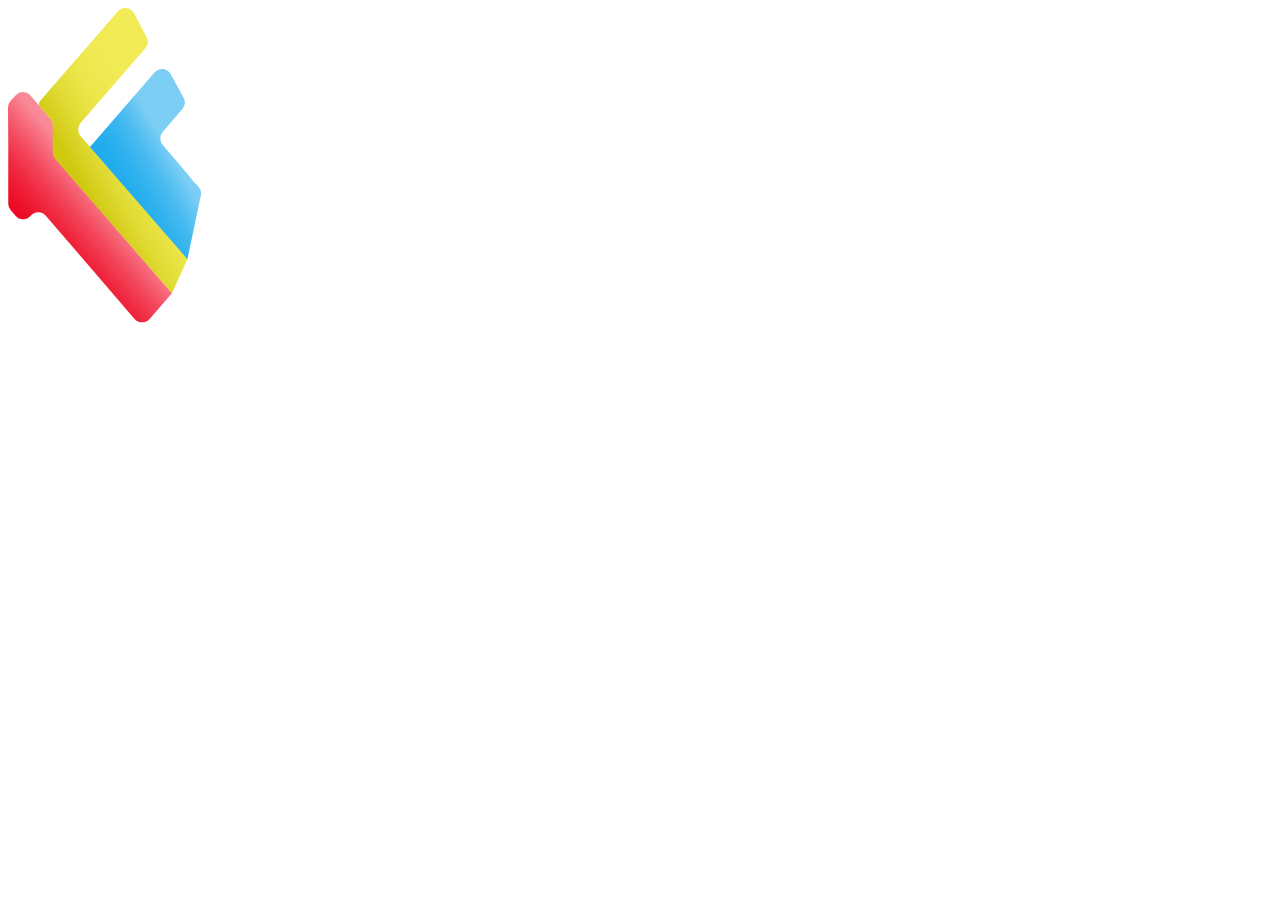
==== index.html @ 0ecc95d0 "Add files via upload" ====
<body>
  <svg xmlns="http://www.w3.org/2000/svg" xmlns:xlink="http://www.w3.org/1999/xlink" height="35vh" 
   preserveAspectRatio="true"
   viewBox="0 0 350 450"
   id="svg2""><defs><style>.cls-1{fill:url(#linear-gradient);}.cls-2{fill:url(#linear-gradient-2);}.cls-3{fill:url(#linear-gradient-3);}</style><linearGradient id="linear-gradient" x1="141.77" y1="254.95" x2="44.19" y2="336.83" gradientUnits="userSpaceOnUse"><stop offset="0.09" stop-color="#fa8997"/><stop offset="0.18" stop-color="#f87888"/><stop offset="0.44" stop-color="#f3485d"/><stop offset="0.68" stop-color="#ef263d"/><stop offset="0.87" stop-color="#ed112a"/><stop offset="0.99" stop-color="#ec0923"/></linearGradient><linearGradient id="linear-gradient-2" x1="269.71" y1="162.85" x2="94.83" y2="263.82" gradientUnits="userSpaceOnUse"><stop offset="0.24" stop-color="#f1ec55"/><stop offset="0.43" stop-color="#efea52"/><stop offset="0.58" stop-color="#eae547"/><stop offset="0.72" stop-color="#e2dc36"/><stop offset="0.86" stop-color="#d6cf1e"/><stop offset="0.92" stop-color="#d0c911"/></linearGradient><linearGradient id="linear-gradient-3" x1="289.04" y1="192.55" x2="157.46" y2="268.52" gradientUnits="userSpaceOnUse"><stop offset="0.37" stop-color="#7ccef4"/><stop offset="0.46" stop-color="#64c5f2"/><stop offset="0.6" stop-color="#45baf0"/><stop offset="0.75" stop-color="#2fb2ee"/><stop offset="0.88" stop-color="#22aded"/><stop offset="1" stop-color="#1dabed"/></linearGradient></defs><g id="Layer_2" data-name="Layer 2"><g id="Layer_4" data-name="Layer 4"><path class="cls-1" d="M10.73,124.83l-7.13,8A14.17,14.17,0,0,0,0,142.41l.36,43.76v93.25a14.17,14.17,0,0,0,3.38,9.2l6.93,8.17a14.22,14.22,0,0,0,21.71-.05h0A14.22,14.22,0,0,1,54,296.63L180.79,444.14a14.21,14.21,0,0,0,21.51.06l32-36.82L67.81,215.14a14.18,14.18,0,0,1-3.47-9.3v-38a14.22,14.22,0,0,0-3.42-9.26L32.15,125A14.22,14.22,0,0,0,10.73,124.83Z"/><path class="cls-2" d="M45.79,133l111-128.06A14.21,14.21,0,0,1,180,7.55l18.09,34.09a14.21,14.21,0,0,1-1.82,16L103.65,164.34a14.23,14.23,0,0,0,0,18.68l153,175.13-22.4,49.23L67.44,215.85a14.21,14.21,0,0,1-3.5-9.34V167.2a14.22,14.22,0,0,0-3.46-9.3l-14.69-17A6,6,0,0,1,45.79,133Z"/><path class="cls-3" d="M249.09,144.38,221,177a14.22,14.22,0,0,0-.07,18.48L255.5,236.1l10.41,12.71c.26.31.52.61.81.9l5.08,5.23a14.19,14.19,0,0,1,3.72,12.85l-19.22,91L117.13,198.66,209.27,92.14a14.22,14.22,0,0,1,23.24,2.51l18.3,33.66A14.22,14.22,0,0,1,249.09,144.38Z"/></g></g></svg>
<div class="loader">
           
  <div class="color">
</div>  
                 </div>                
  
</body>
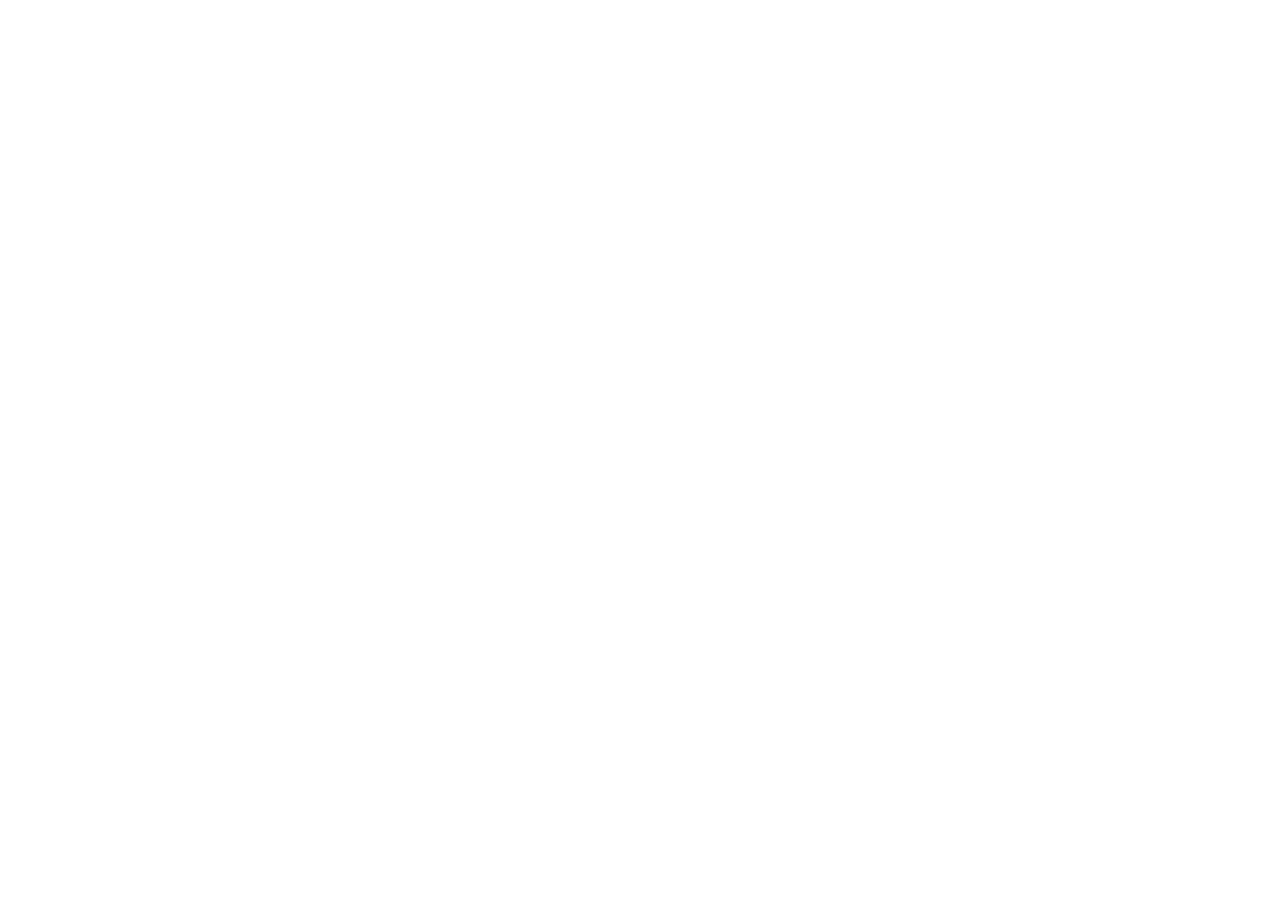
==== commit 3d0ea438: "Update index.html" ====
--- a/index.html
+++ b/index.html
@@ -1,3 +1,7 @@
+<head>
+  <title> Redirecting ...</title>
+  <link href="style.css" rel="stylesheet>
+</head>
 <body>
   <svg xmlns="http://www.w3.org/2000/svg" xmlns:xlink="http://www.w3.org/1999/xlink" height="35vh" 
    preserveAspectRatio="true"
@@ -8,6 +12,6 @@
   <div class="color">
 </div>  
                  </div>                
-  
+  <script src="script.js"/>
 </body>
 
--- a/style.css
+++ b/style.css
@@ -0,0 +1,43 @@
+body {
+  background-color: #031B26;
+}
+
+svg{
+  display: block;
+  margin: auto;
+  margin-top: 32.5vh;
+}
+.loader{
+  margin: 0 auto;
+  margin-top: 3rem;
+  width: 20%;
+  height: 10px;
+}
+
+.color{
+  width: 100%;
+  height: 10px;
+  animation: progres linear 5s;
+  background-color: #F83A50;
+  border-radius: 2px;
+}
+
+@keyframes progres{
+    0%{
+      background-color: #FAFAFA;
+      width: 0%;
+    }
+    25%{
+        width: 50%;
+    }
+    50%{
+        width: 75%;
+    }
+    75%{
+        width: 85%;
+    }
+    100%{
+        width: 100%;
+        background-color: #F83A50;
+    }
+};